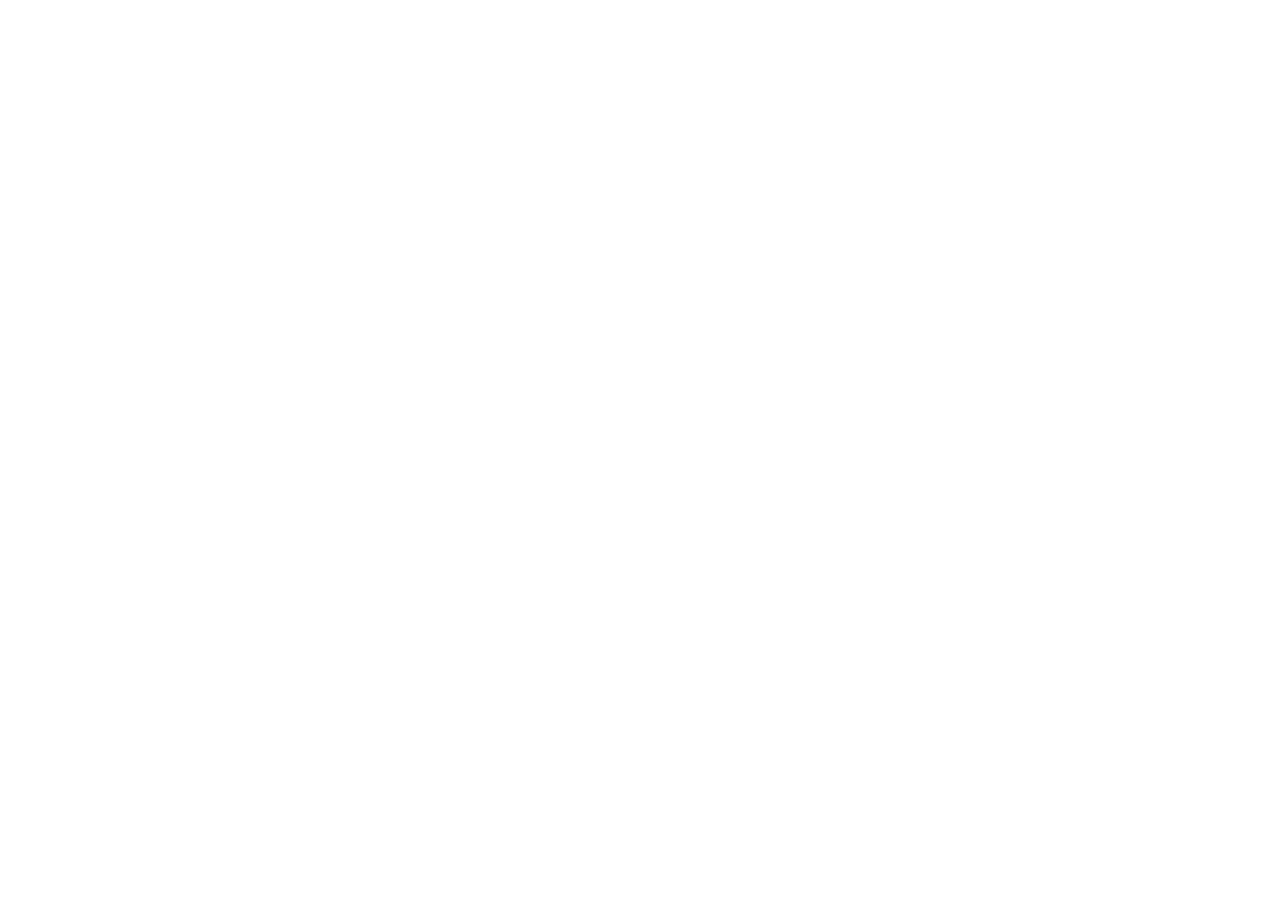
==== learn/index.html @ 33c7bfe8 "commit" ====
<!DOCTYPE html>
<html lang="en">
<head>
	<meta charset="UTF-8">
	<title>Document</title>
	<link rel="stylesheet" href="css/style.css">
</head>
<body>

	<script src="script.js">
	</script>
</body>
</html>
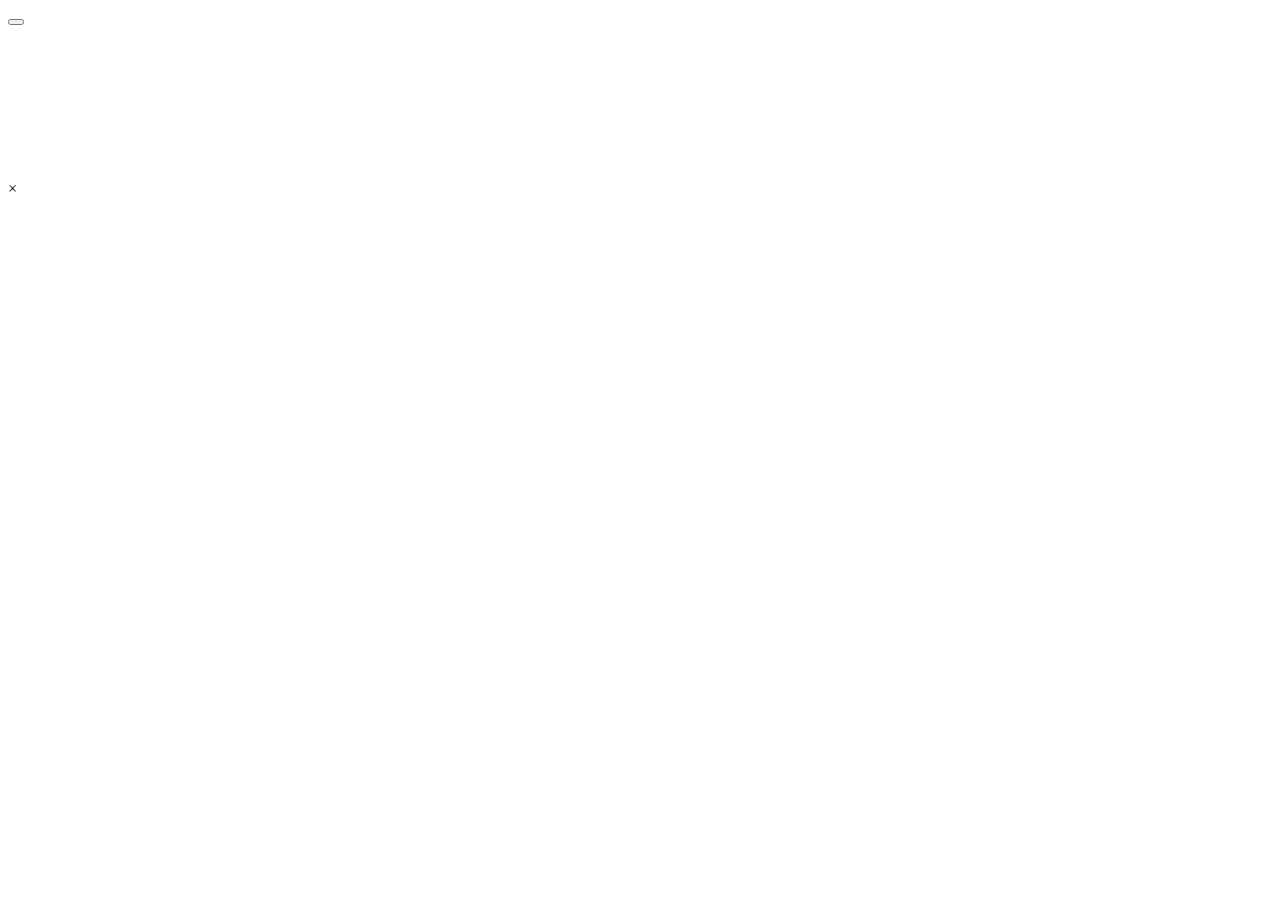
==== commit a889f2d0: "Редакция агро + learning" ====
--- a/learn/index.html
+++ b/learn/index.html
@@ -6,6 +6,15 @@
 	<link rel="stylesheet" href="css/style.css">
 </head>
 <body>
+	<button date link="" class="openVideo"></button>
+	<div class="video-popup overl-bg closeVideo">
+		<div class="video-popup_wrap">
+			<div class="video-popup_inner">
+				<iframe src="" frameborder="0" class="video-popup_iframe" type="text/html"></iframe>
+				<div class="videp-popup_close closeVideo">&times;</div>
+			</div>
+		</div>
+	</div>
 
 	<script src="script.js">
 	</script>
